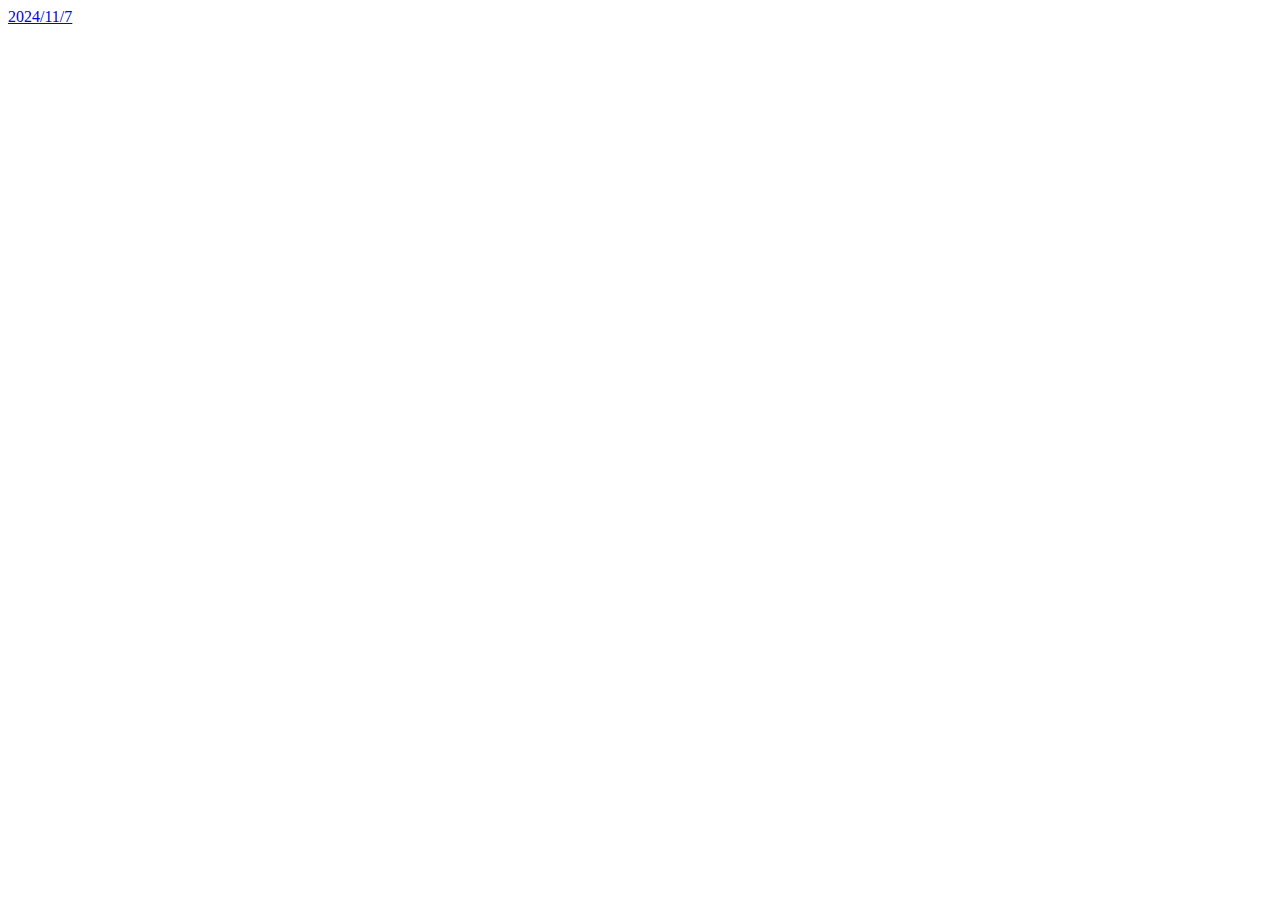
==== index2.html @ da37603e "ファーストコミット" ====
<!DOCTYPE html>
<html lang="en">
<head>
    <meta charset="UTF-8">
    <meta name="viewport" content="width=device-width, initial-scale=1.0">
    <title>Document</title>
</head>
<body>
    <a href="./index2.html">2024/11/7</a>
</body>
</html>
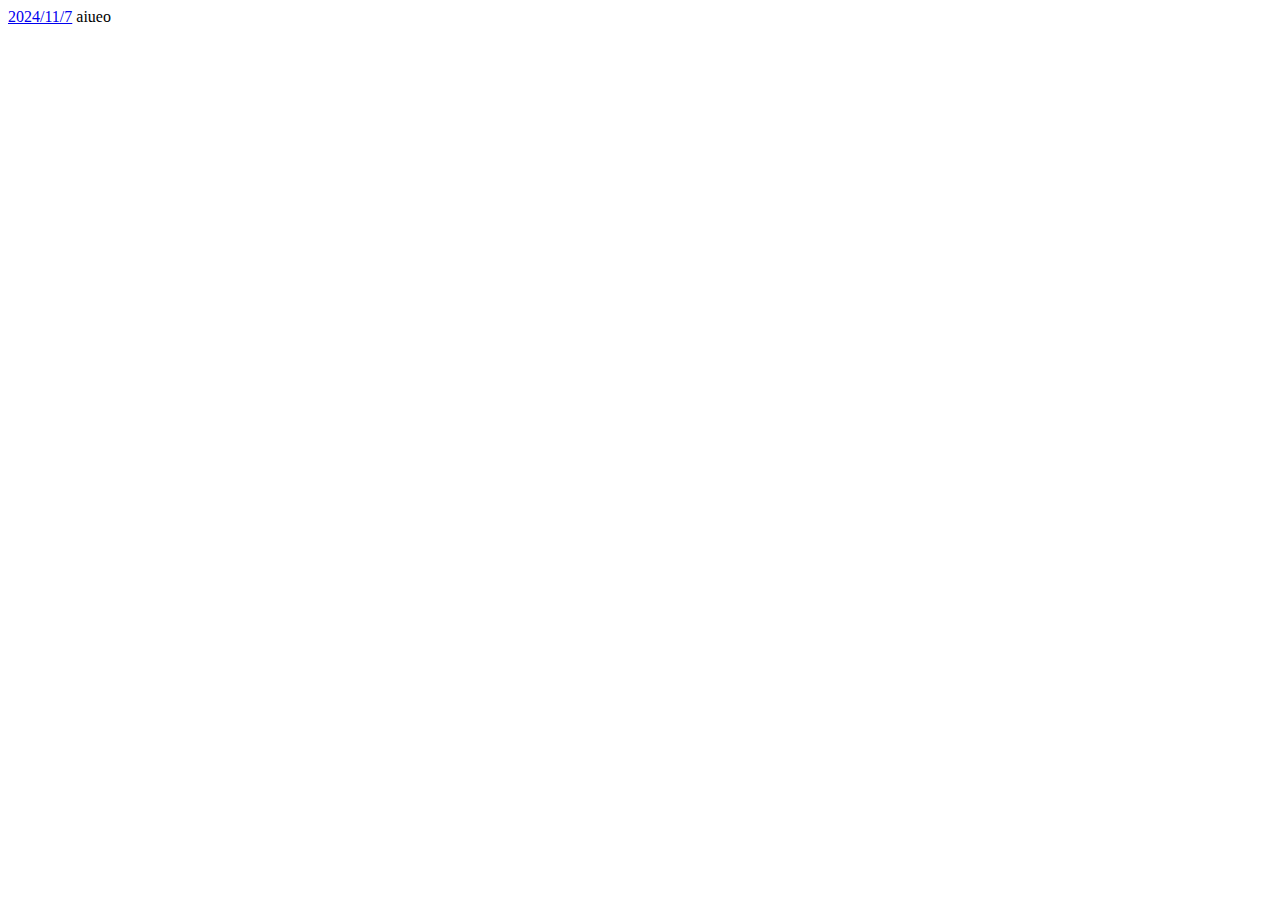
==== commit 82ce75ac: "test" ====
--- a/index2.html
+++ b/index2.html
@@ -7,5 +7,6 @@
 </head>
 <body>
     <a href="./index2.html">2024/11/7</a>
+    <a>aiueo</a>
 </body>
 </html>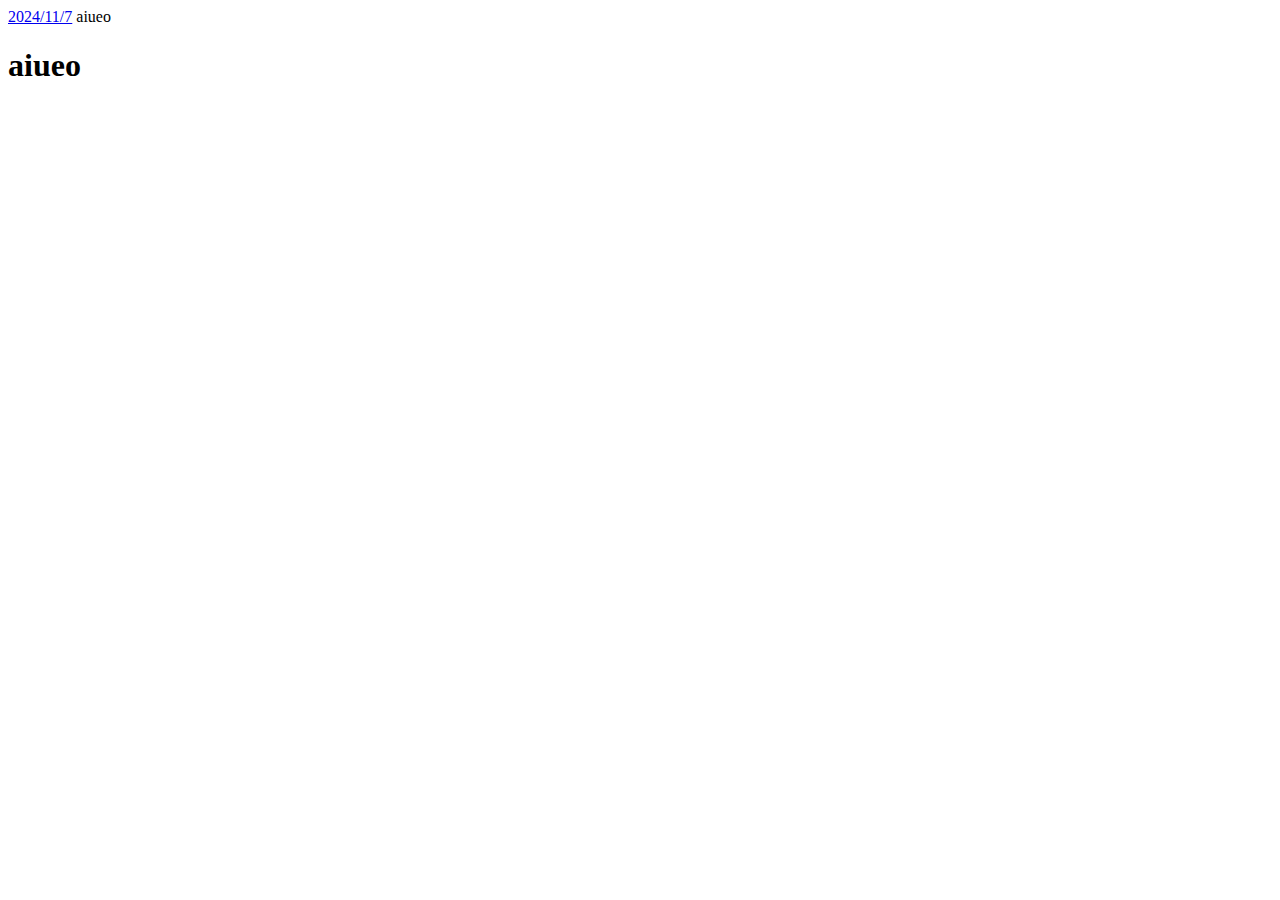
==== commit 4fcb79d2: "test2" ====
--- a/index2.html
+++ b/index2.html
@@ -8,5 +8,6 @@
 <body>
     <a href="./index2.html">2024/11/7</a>
     <a>aiueo</a>
+    <h1>aiueo</h1>
 </body>
 </html>